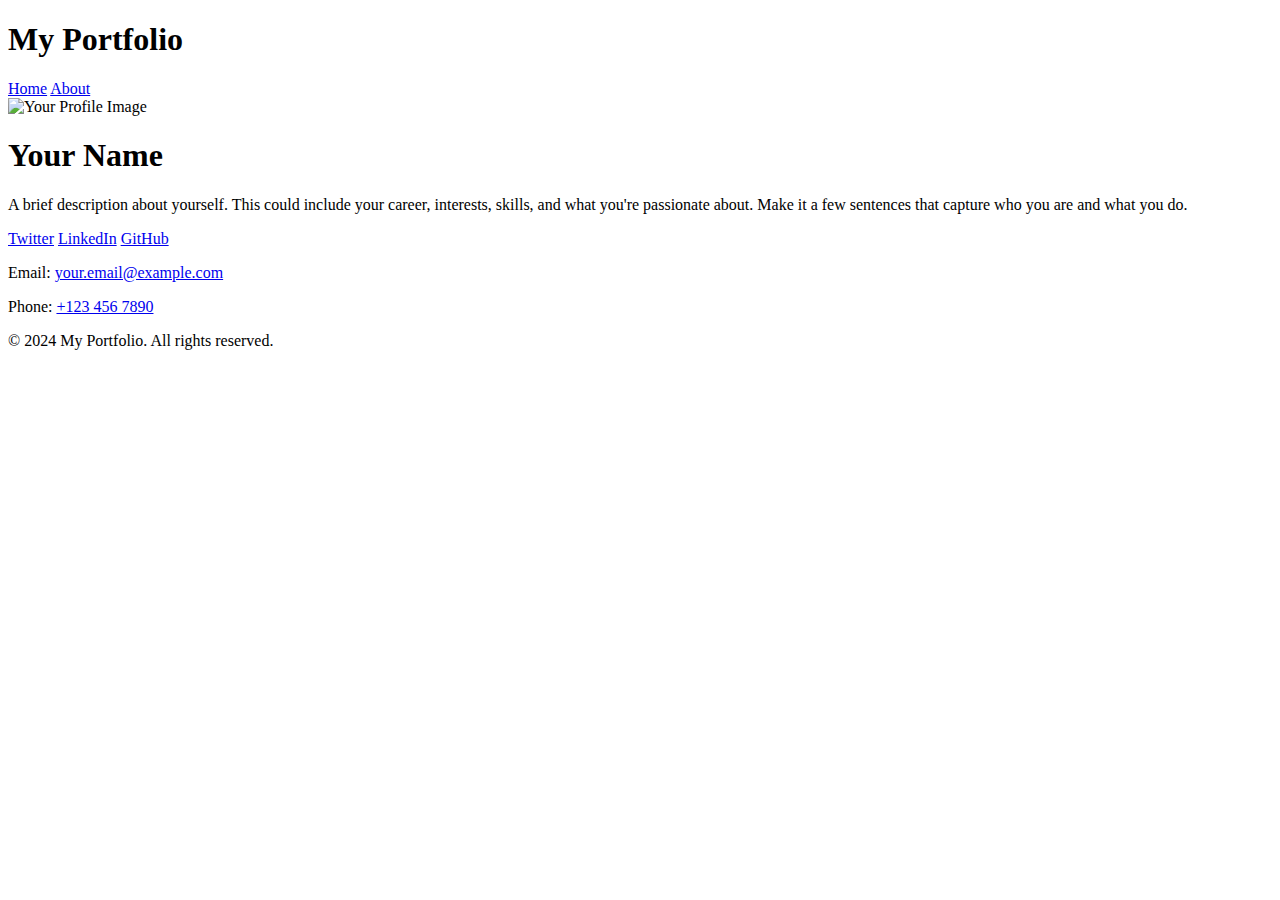
==== about.html @ 1edcd6af "first commit" ====
<!DOCTYPE html>
<html lang="en">
<head>
  <meta charset="UTF-8">
  <meta name="viewport" content="width=device-width, initial-scale=1.0">
  <title>About Me</title>
  <script src="https://cdn.tailwindcss.com"></script>
</head>
<body class="bg-gray-100">

  <!-- Header -->
  <header class="bg-indigo-600 p-4 text-white">
    <div class="container mx-auto flex justify-between items-center">
      <h1 class="text-2xl font-bold">My Portfolio</h1>
      <nav>
        <a href="index.html" class="text-white hover:text-gray-300 mx-2">Home</a>
        <a href="about.html" class="text-white hover:text-gray-300 mx-2">About</a>
      </nav>
    </div>
  </header>

  <!-- Main Content -->
  <div class="container mx-auto p-8">
    <div class="max-w-2xl mx-auto bg-white rounded-lg shadow-lg p-6 text-center">
      <!-- Profile Image -->
      <img src="https://via.placeholder.com/150x150" alt="Your Profile Image" class="w-40 h-40 mx-auto rounded-full mb-4">

      <!-- Name -->
      <h1 class="text-3xl font-bold mb-2">Your Name</h1>

      <!-- Description -->
      <p class="text-gray-700 mb-6">
        A brief description about yourself. This could include your career, interests, skills, and what you're passionate about.
        Make it a few sentences that capture who you are and what you do.
      </p>

      <!-- Social Media Links -->
      <div class="mb-6">
        <a href="https://twitter.com" target="_blank" class="text-indigo-500 hover:text-indigo-600 mx-2">Twitter</a>
        <a href="https://linkedin.com" target="_blank" class="text-indigo-500 hover:text-indigo-600 mx-2">LinkedIn</a>
        <a href="https://github.com" target="_blank" class="text-indigo-500 hover:text-indigo-600 mx-2">GitHub</a>
      </div>

      <!-- Contact Info -->
      <div class="text-gray-700">
        <p>Email: <a href="mailto:your.email@example.com" class="text-indigo-500 hover:text-indigo-600">your.email@example.com</a></p>
        <p>Phone: <a href="tel:+1234567890" class="text-indigo-500 hover:text-indigo-600">+123 456 7890</a></p>
      </div>
    </div>
  </div>

  <!-- Footer -->
  <footer class="bg-indigo-600 p-4 text-white mt-8">
    <div class="container mx-auto text-center">
      <p>&copy; 2024 My Portfolio. All rights reserved.</p>
    </div>
  </footer>

</body>
</html>
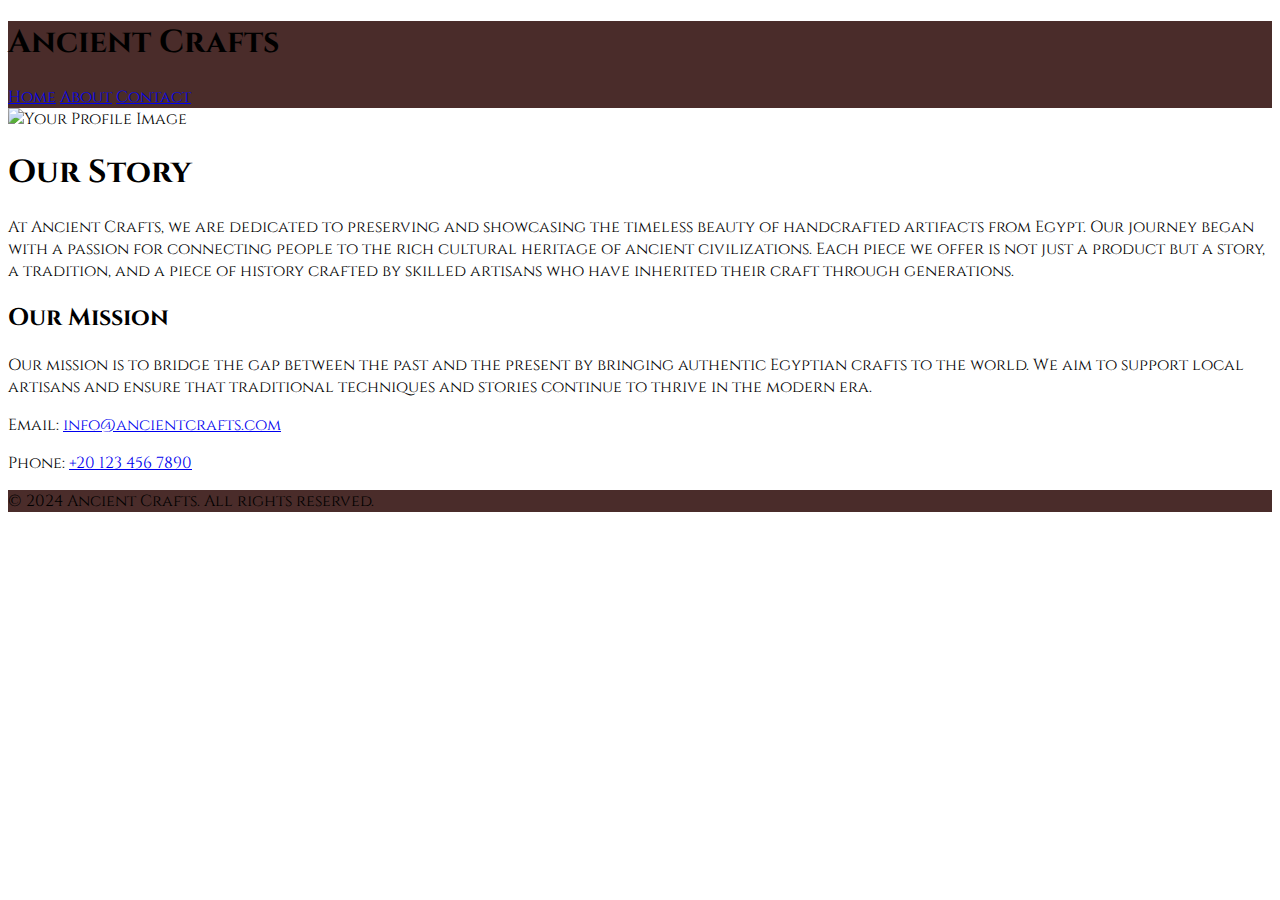
==== commit cbd3c451: "Made the code prettier and added more Animation and new sections" ====
--- a/about.html
+++ b/about.html
@@ -1,60 +1,105 @@
 <!DOCTYPE html>
 <html lang="en">
 <head>
-  <meta charset="UTF-8">
-  <meta name="viewport" content="width=device-width, initial-scale=1.0">
-  <title>About Me</title>
+  <!-- Meta Tags -->
+  <meta charset="UTF-8" />
+  <meta name="viewport" content="width=device-width, initial-scale=1.0" />
+  <title>About Us - Ancient Crafts</title>
+
+  <!-- Tailwind CSS CDN -->
   <script src="https://cdn.tailwindcss.com"></script>
+
+  <!-- Google Fonts -->
+  <link rel="stylesheet" href="https://fonts.googleapis.com/css2?family=Cinzel:wght@400;700&display=swap" />
+
+  <!-- Font Awesome Icons -->
+  <script src="https://kit.fontawesome.com/a076d05399.js" crossorigin="anonymous"></script>
+
+  <!-- Custom CSS -->
+  <style>
+    body {
+      font-family: 'Cinzel', serif;
+    }
+    .header-bar, .footer-bar {
+      background-color: #4a2c2a; /* Darker Brown */
+    }
+    /* Button Animations */
+    .btn-animate {
+      position: relative;
+      overflow: hidden;
+      transition: background-color 0.3s;
+    }
+    .btn-animate::after {
+      content: '';
+      position: absolute;
+      top: 0;
+      left: -100%;
+      width: 100%;
+      height: 100%;
+      background: rgba(255, 255, 255, 0.2);
+      transform: skewX(-45deg);
+      transition: left 0.5s;
+    }
+    .btn-animate:hover::after {
+      left: 100%;
+    }
+  </style>
 </head>
 <body class="bg-gray-100">
-
   <!-- Header -->
-  <header class="bg-indigo-600 p-4 text-white">
+  <header class="header-bar p-4 text-white fixed w-full z-50">
     <div class="container mx-auto flex justify-between items-center">
-      <h1 class="text-2xl font-bold">My Portfolio</h1>
-      <nav>
-        <a href="index.html" class="text-white hover:text-gray-300 mx-2">Home</a>
-        <a href="about.html" class="text-white hover:text-gray-300 mx-2">About</a>
+      <h1 class="text-2xl font-bold">
+        <i class="fas fa-ankh"></i> Ancient Crafts
+      </h1>
+      <nav class="space-x-4">
+        <a href="index.html" class="hover:text-gray-300">Home</a>
+        <a href="about.html" class="hover:text-gray-300">About</a>
+        <a href="contact.html" class="hover:text-gray-300">Contact</a>
       </nav>
     </div>
   </header>
 
   <!-- Main Content -->
-  <div class="container mx-auto p-8">
-    <div class="max-w-2xl mx-auto bg-white rounded-lg shadow-lg p-6 text-center">
+  <div class="container mx-auto px-4 py-24">
+    <div class="max-w-3xl mx-auto bg-white rounded-lg shadow-lg p-8">
       <!-- Profile Image -->
-      <img src="https://via.placeholder.com/150x150" alt="Your Profile Image" class="w-40 h-40 mx-auto rounded-full mb-4">
+      <img src="https://via.placeholder.com/150x150" alt="Your Profile Image" class="w-40 h-40 mx-auto rounded-full mb-6">
 
       <!-- Name -->
-      <h1 class="text-3xl font-bold mb-2">Your Name</h1>
+      <h1 class="text-4xl font-bold text-center mb-4 text-gray-800">Our Story</h1>
 
       <!-- Description -->
-      <p class="text-gray-700 mb-6">
-        A brief description about yourself. This could include your career, interests, skills, and what you're passionate about.
-        Make it a few sentences that capture who you are and what you do.
+      <p class="text-gray-700 text-lg leading-relaxed mb-6">
+        At Ancient Crafts, we are dedicated to preserving and showcasing the timeless beauty of handcrafted artifacts from Egypt. Our journey began with a passion for connecting people to the rich cultural heritage of ancient civilizations. Each piece we offer is not just a product but a story, a tradition, and a piece of history crafted by skilled artisans who have inherited their craft through generations.
+      </p>
+
+      <!-- Mission Statement -->
+      <h2 class="text-2xl font-semibold mb-4 text-gray-800">Our Mission</h2>
+      <p class="text-gray-700 text-lg leading-relaxed mb-6">
+        Our mission is to bridge the gap between the past and the present by bringing authentic Egyptian crafts to the world. We aim to support local artisans and ensure that traditional techniques and stories continue to thrive in the modern era.
       </p>
 
       <!-- Social Media Links -->
-      <div class="mb-6">
-        <a href="https://twitter.com" target="_blank" class="text-indigo-500 hover:text-indigo-600 mx-2">Twitter</a>
-        <a href="https://linkedin.com" target="_blank" class="text-indigo-500 hover:text-indigo-600 mx-2">LinkedIn</a>
-        <a href="https://github.com" target="_blank" class="text-indigo-500 hover:text-indigo-600 mx-2">GitHub</a>
+      <div class="flex justify-center space-x-6 mb-6">
+        <a href="#" target="_blank" class="text-gray-800 hover:text-yellow-600 text-2xl"><i class="fab fa-facebook-f"></i></a>
+        <a href="#" target="_blank" class="text-gray-800 hover:text-yellow-600 text-2xl"><i class="fab fa-instagram"></i></a>
+        <a href="#" target="_blank" class="text-gray-800 hover:text-yellow-600 text-2xl"><i class="fab fa-twitter"></i></a>
       </div>
 
       <!-- Contact Info -->
-      <div class="text-gray-700">
-        <p>Email: <a href="mailto:your.email@example.com" class="text-indigo-500 hover:text-indigo-600">your.email@example.com</a></p>
-        <p>Phone: <a href="tel:+1234567890" class="text-indigo-500 hover:text-indigo-600">+123 456 7890</a></p>
+      <div class="text-center text-gray-700">
+        <p>Email: <a href="mailto:info@ancientcrafts.com" class="text-yellow-600 hover:text-yellow-700">info@ancientcrafts.com</a></p>
+        <p>Phone: <a href="tel:+201234567890" class="text-yellow-600 hover:text-yellow-700">+20 123 456 7890</a></p>
       </div>
     </div>
   </div>
 
   <!-- Footer -->
-  <footer class="bg-indigo-600 p-4 text-white mt-8">
+  <footer class="footer-bar p-6 text-white">
     <div class="container mx-auto text-center">
-      <p>&copy; 2024 My Portfolio. All rights reserved.</p>
+      <p>&copy; 2024 Ancient Crafts. All rights reserved.</p>
     </div>
   </footer>
-
 </body>
 </html>
